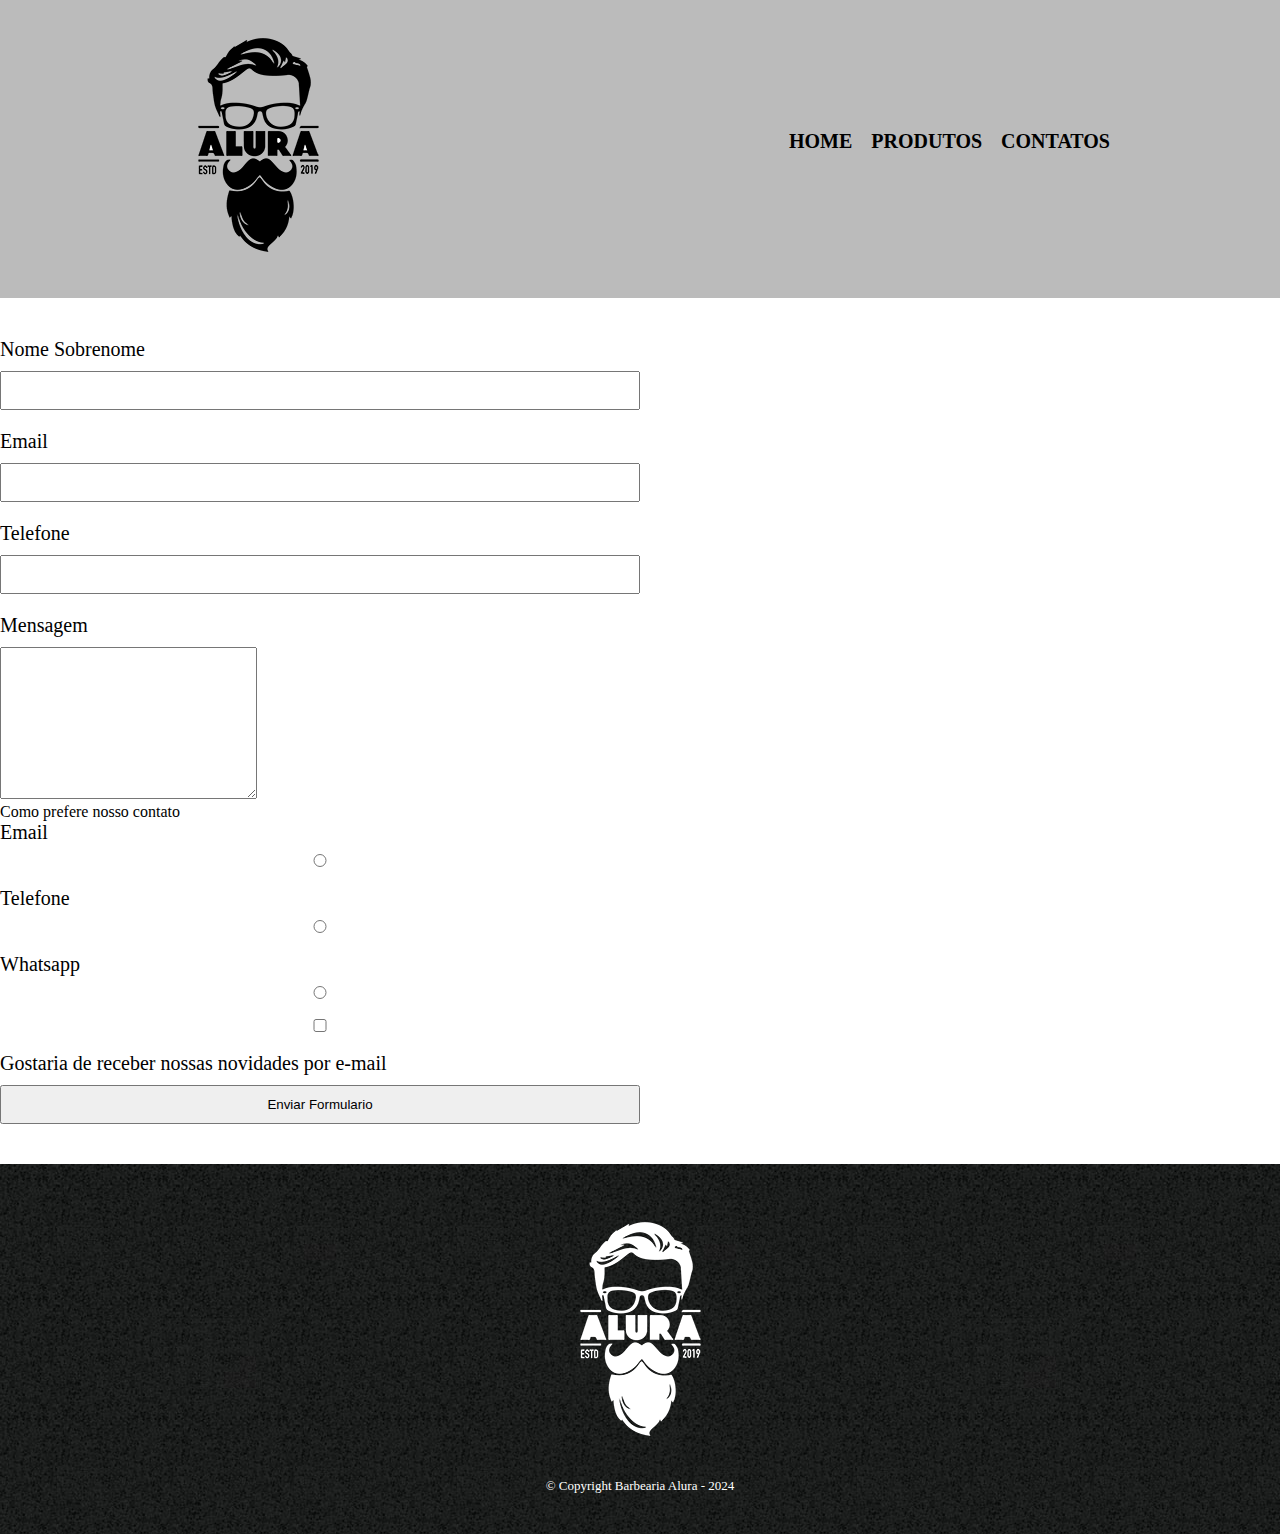
==== contatos.html @ 3af0c29c "Add files via upload" ====
<!DOCTYPE html>
<html lang="pt-br">
<head>
    <meta charset="UTF-8">
    <meta name="viewport" content="width=device-width, initial-scale=1.0">
    <link rel="stylesheet" href="style.css">
    <title>Document</title>
</head>
<body>
    <header>
        <div class="caixa">
        <h1><img src="logo.png" alt="logo da barbearia"></h1>
        <nav>
            <ul>
                <li> <a href="index.html">Home</a></li>
                <li> <a href="#">Produtos</a></li>
                <li> <a href="#">Contatos</a></li>
            </ul>
        </nav>
       </div>
    </header>
    <main>
        <form>
            <label for="nomeSobrenome">Nome Sobrenome</label>
            <input type="text" id="nomeSobrenome">

            <label for="email">Email</label>
            <input type="text" id="email">

            <label for="telefone">Telefone</label>
            <input type="text" id="telefone">

            <label for="mensagem">Mensagem</label>
            <textarea name="" id="" cols="30" rows="10"></textarea>

            <div>
                <p>Como prefere nosso contato</p>
                <label for="radio-email">Email</label>
                <input type="radio" name="contatos" id="radio-email">

                <label for="radio-telefone">Telefone</label>
                <input type="radio" name="contatos" id="radio-telefone">

                <label for="radio-whatsapp">Whatsapp</label>
                <input type="radio" name="contatos" id="radio-whatsapp">
            </div>
            <label><input type="checkbox" name="" id="">Gostaria de receber nossas novidades por e-mail</label>

<input type="submit" value="Enviar Formulario">
        </form>
    </main>

    <footer>
        <img src="logo-branco.png" alt="logo da barbearia alura">
        <p  class="copyright"> &copy; Copyright Barbearia Alura - 2024</p>
    </footer>
    
    </body>
    </html>
---- style.css ----
*{
    padding: 0px;
    margin: 0px;
    box-sizing: border-box;
}

header{
    background-color: #bbbbbb;
    padding: 20px 0;
}

.caixa{
    position: relative;
    width: 940px;
    margin: 0 auto;
}

nav{
    position: absolute;
    top: 110px;
    right: 0;
}

nav li{
    display: inline-block;
    margin: 0 0 0 15px;
}
 
nav a{
    display: inline-block;
    text-transform: uppercase;
    color: black;
    font-weight: bold;
    font-size: 20px;
    text-decoration: none;
}

nav a:hover{
    color: #c78c19;
    text-decoration: underline;
}

/* parte principal do site */
/*coloca os produtos um ao lado do outro*/
.produtos{
    width: 940px;
    margin: 0 auto;
    padding: 50px 0;
}

.produtos li{
    display: inline-block;
    text-align: center;
    width: 30%;
    vertical-align: top;
    margin: 0 1,2%;
    padding: 30px 20px;
    border: 2px solid black;
    border-radius: 10px;
}

.produtos li:hover{
    border-color: #c78c19;
}

.produtos li:hover h2{
    font-size: 35px;
}
 
.produtos h2{
    font-size: 30px;
    font-weight: bold;
}

.produtos-descricao{
    font-size: 15px;
}

.produtos-preco{
    font-size: 22px;
    font-weight: bold;
}

footer{
    text-align: center;
    background: url("bg.jpg");
    padding: 40px 0;
}

.copyright{
    color: white;
    font-size: 13px;
    margin: 20px 0 0;
}
main{
    width: 940xp;
    margin: 0 auto;
}
form{
    margin: 40px 0;
}

form label{
    display: block;
    font-size: 20px;
    margin-bottom: 10px;
}
form input{
    display: block;
    margin-bottom: 20px;
    padding: 10px 20px;
    width: 50%;
}
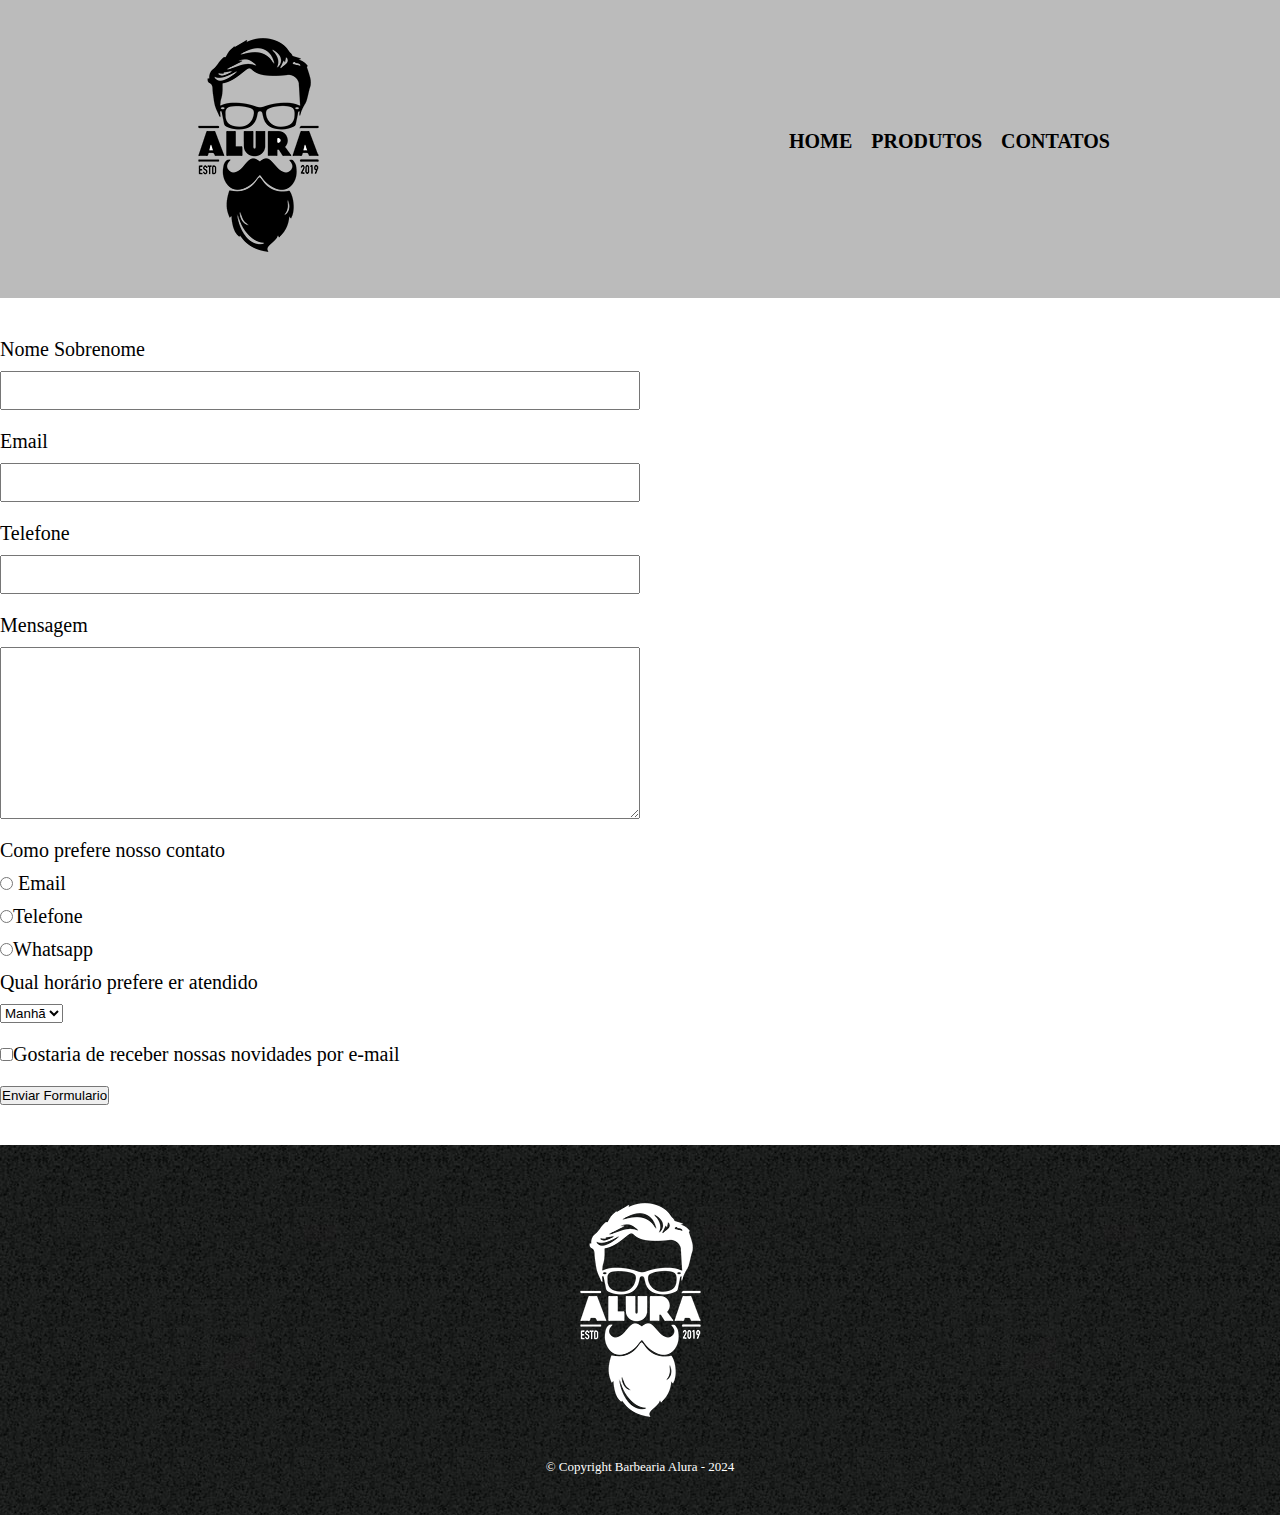
==== commit 61ba9a31: "Add files via upload" ====
--- a/contatos.html
+++ b/contatos.html
@@ -22,29 +22,39 @@
     <main>
         <form>
             <label for="nomeSobrenome">Nome Sobrenome</label>
-            <input type="text" id="nomeSobrenome">
+            <input type="text" id="nomeSobrenome" class="input-padrao">
 
             <label for="email">Email</label>
-            <input type="text" id="email">
+            <input type="text" id="email" class="input-padrao">
 
             <label for="telefone">Telefone</label>
-            <input type="text" id="telefone">
+            <input type="text" id="telefone" class="input-padrao">
 
             <label for="mensagem">Mensagem</label>
-            <textarea name="" id="" cols="30" rows="10"></textarea>
+            <textarea name="" id="" cols="30" rows="10" class="input-padrao"></textarea>
 
             <div>
                 <p>Como prefere nosso contato</p>
-                <label for="radio-email">Email</label>
-                <input type="radio" name="contatos" id="radio-email">
+                <label for="radio-email"><input type="radio" name="contatos" id="radio-email">
+                    Email</label>
+                
+                <label for="radio-telefone"><input type="radio" name="contatos" id="radio-telefone">Telefone</label>
+                
 
-                <label for="radio-telefone">Telefone</label>
-                <input type="radio" name="contatos" id="radio-telefone">
+                <label for="radio-whatsapp"><input type="radio" name="contatos" id="radio-whatsapp">Whatsapp</label>
+                
+            </div>
 
-                <label for="radio-whatsapp">Whatsapp</label>
-                <input type="radio" name="contatos" id="radio-whatsapp">
+            <div>
+                <p>Qual horário prefere er atendido</p>
+                <select>
+                    <option>Manhã</option>
+                    <option>Tarde</option>
+                    <option>Noite</option>
+                </select>
             </div>
-            <label><input type="checkbox" name="" id="">Gostaria de receber nossas novidades por e-mail</label>
+            
+            <label class="checkbox"><input type="checkbox" name="" id="">Gostaria de receber nossas novidades por e-mail</label>
 
 <input type="submit" value="Enviar Formulario">
         </form>
--- a/style.css
+++ b/style.css
@@ -100,14 +100,18 @@
     margin: 40px 0;
 }
 
-form label{
+form label, form p{
     display: block;
     font-size: 20px;
     margin-bottom: 10px;
 }
-form input{
+.input-padrao{
     display: block;
     margin-bottom: 20px;
     padding: 10px 20px;
     width: 50%;
+}
+
+.checkbox{
+    margin: 20px 0;
 }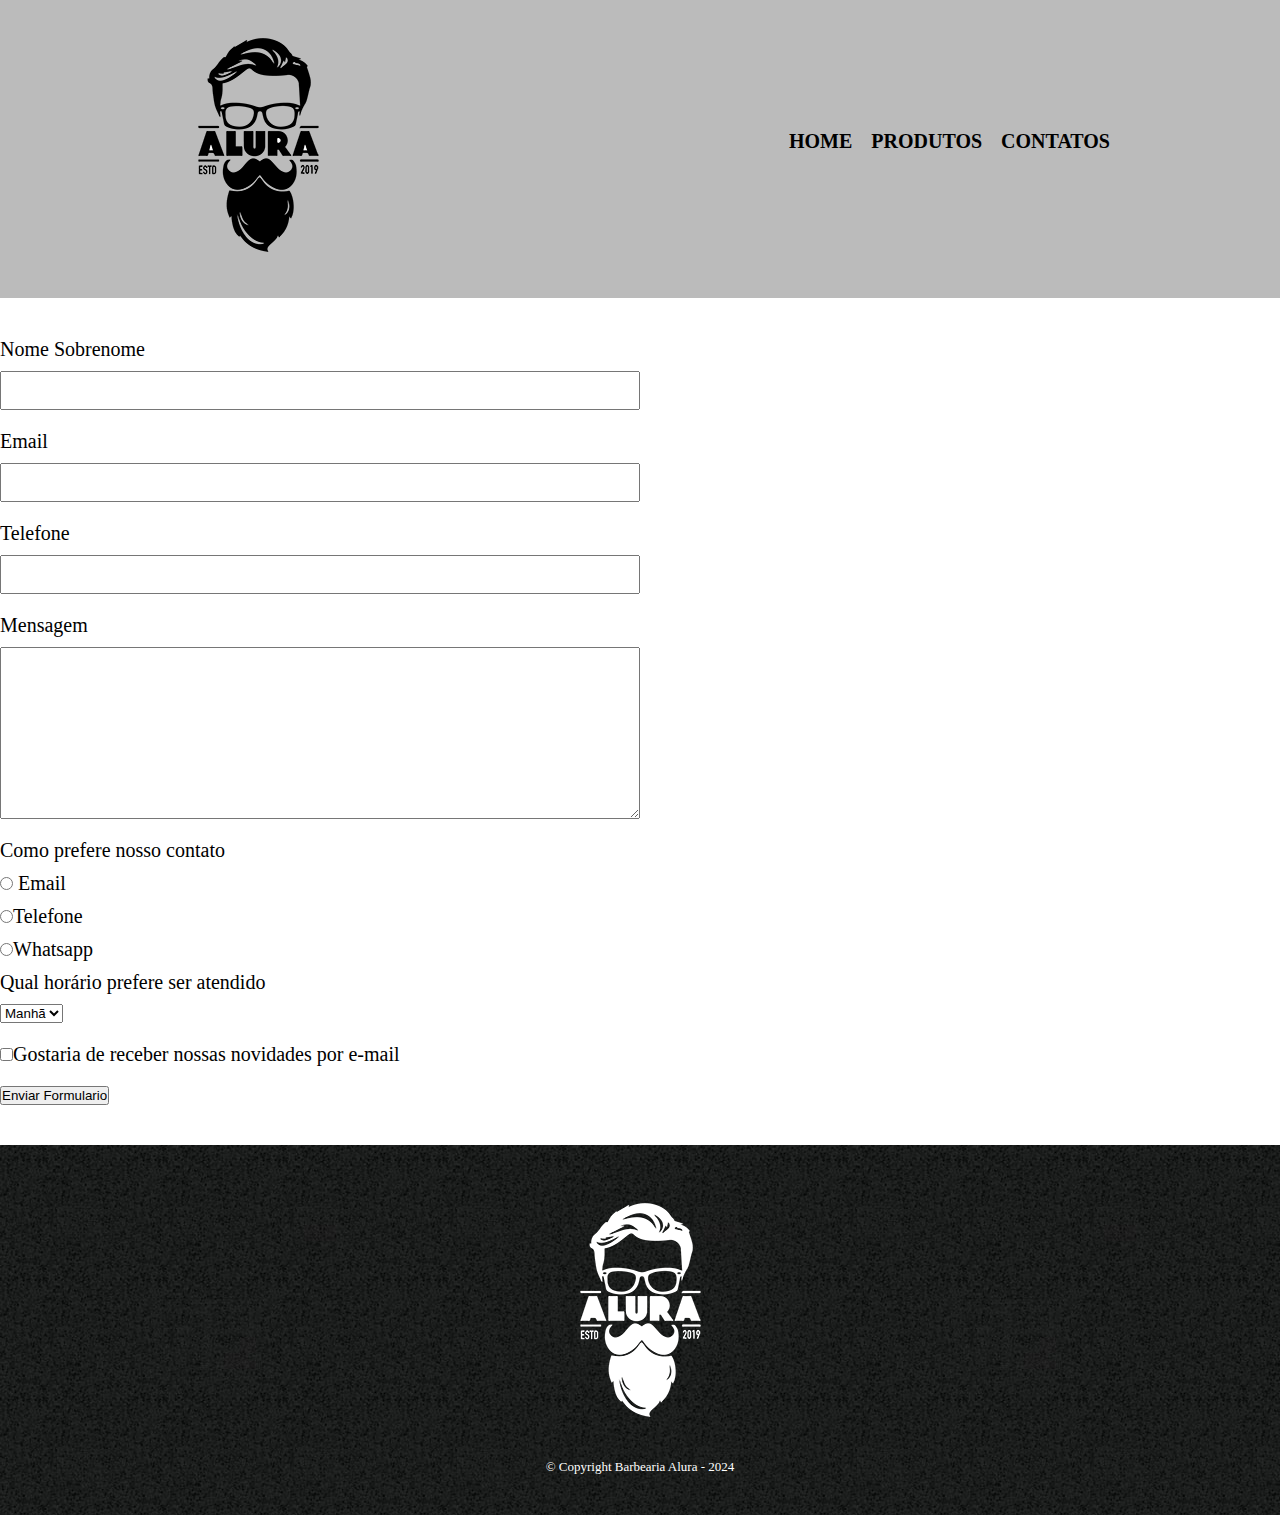
==== commit 384636ec: "Add files via upload" ====
--- a/contatos.html
+++ b/contatos.html
@@ -25,10 +25,10 @@
             <input type="text" id="nomeSobrenome" class="input-padrao">
 
             <label for="email">Email</label>
-            <input type="text" id="email" class="input-padrao">
+            <input type="email" id="email" class="input-padrao">
 
             <label for="telefone">Telefone</label>
-            <input type="text" id="telefone" class="input-padrao">
+            <input type="tel" id="telefone" class="input-padrao">
 
             <label for="mensagem">Mensagem</label>
             <textarea name="" id="" cols="30" rows="10" class="input-padrao"></textarea>
@@ -46,7 +46,7 @@
             </div>
 
             <div>
-                <p>Qual horário prefere er atendido</p>
+                <p>Qual horário prefere ser atendido</p>
                 <select>
                     <option>Manhã</option>
                     <option>Tarde</option>
--- a/style.css
+++ b/style.css
@@ -114,4 +114,21 @@
 
 .checkbox{
     margin: 20px 0;
+}
+
+
+.enviar{
+    width: 40%;
+    padding: 15px 0;
+    background: orange;
+    color: white;
+    font-weight: bold;
+    font-size: 18px;
+    border: nome;
+    border-radius: 5px;
+}
+
+.enviar:hover{
+    background: red;
+    transform: scale(1.2);
 }